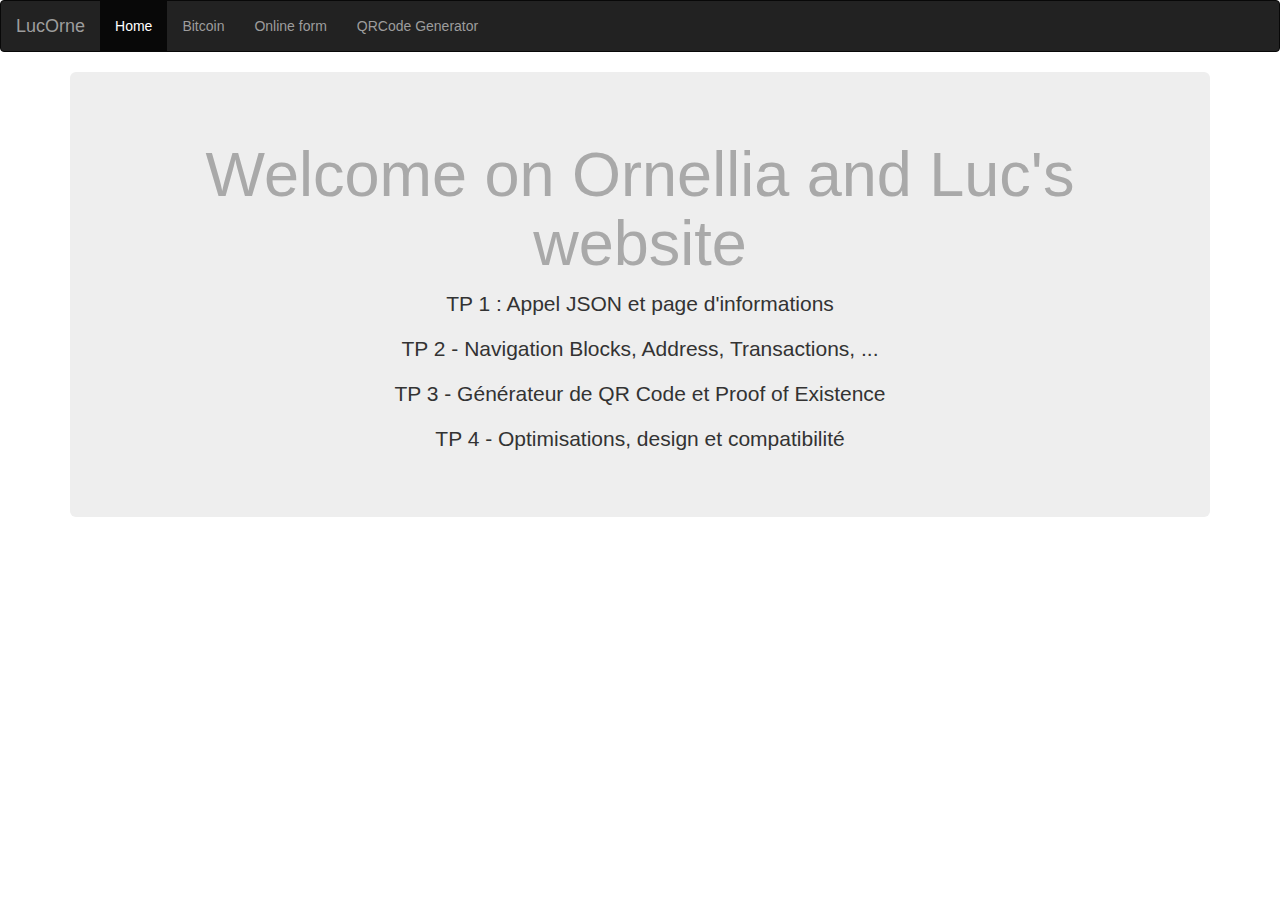
==== index.html @ 3d599d42 "Update index.html" ====
<!DOCTYPE html>
<html>
	<head>
		<title> LucOrne </title>
		<meta charset="utf-8" />
  		<meta name="viewport" content="width=device-width, initial-scale=1" />
		<link rel="stylesheet" href="https://maxcdn.bootstrapcdn.com/bootstrap/3.3.7/css/bootstrap.min.css">
		<link rel="shortcut" href="/favicon.ico">
 		<script src="https://ajax.googleapis.com/ajax/libs/jquery/3.2.1/jquery.min.js"></script>
  		<script src="https://maxcdn.bootstrapcdn.com/bootstrap/3.3.7/js/bootstrap.min.js"></script>
		<style>
		.bg-1 { 
		background-color: green ;
		color: #ffffff;
		}
		</style>
	</head>
	<body>
		<nav class="navbar navbar-inverse">
  <div class="container-fluid">
    <div class="navbar-header">
      <a class="navbar-brand" href="https://buity.github.io/">LucOrne</a>
    </div>
    <ul class="nav navbar-nav">
      <li class="active"><a href="https://buity.github.io/">Home</a></li>
      <li><a href="https://buity.github.io/bitcoin/">Bitcoin</a>
      <li><a href="https://buity.github.io/bitcoin/explorer/">Online form</a></li>
      <li><a href="https://buity.github.io/bitcoin/explorer/QRCode.html">QRCode Generator</a></li>
    </ul>
  </div>
</nav>
		<div class="container text-center">
		<div class="jumbotron">
			<span style="color:darkgrey ;font-weight:bold"> <h1> Welcome on Ornellia and Luc's website</h1> </span>
			<p> TP 1 : Appel JSON et page d'informations </p>
			<p> TP 2 - Navigation Blocks, Address, Transactions, ... </p>
			<p>TP 3 - Générateur de QR Code et Proof of Existence</p>
			<p>TP 4 - Optimisations, design et compatibilité</p>

		</div>
	</div>
		<script src="../custom.js"></script> 
	</body>
</html>
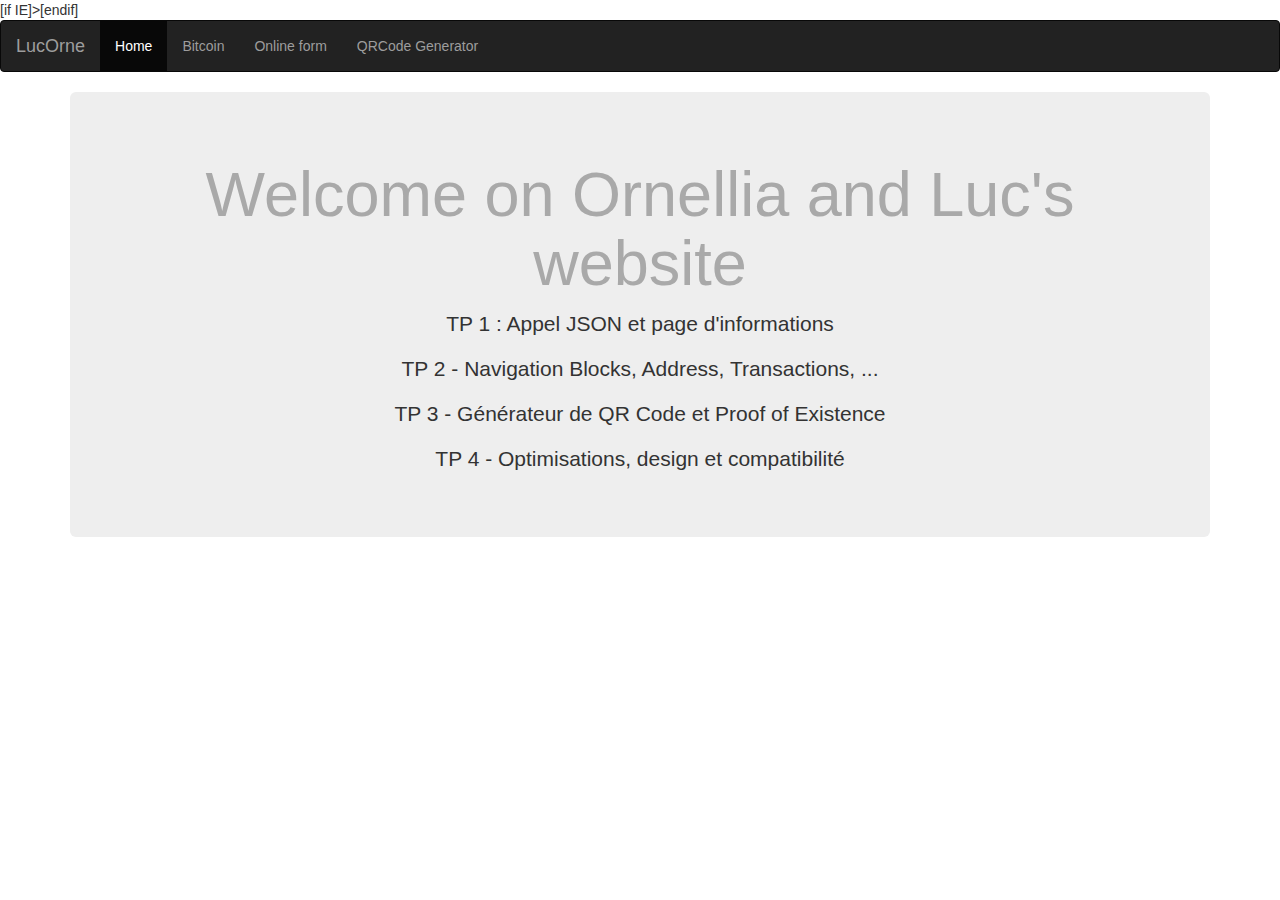
==== commit c92a0337: "Update index.html" ====
--- a/index.html
+++ b/index.html
@@ -5,37 +5,41 @@
 		<meta charset="utf-8" />
   		<meta name="viewport" content="width=device-width, initial-scale=1" />
 		<link rel="stylesheet" href="https://maxcdn.bootstrapcdn.com/bootstrap/3.3.7/css/bootstrap.min.css">
-		<link rel="shortcut" href="/favicon.ico">
+		<!--><link rel="shortcut" href="../favicon.ico"><!-->
+		<link rel="icon" type="image/png" href="favicon.png" />
+		[if IE]><link rel="shortcut icon" type="image/x-icon" href="favicon.ico" />[endif]
+
  		<script src="https://ajax.googleapis.com/ajax/libs/jquery/3.2.1/jquery.min.js"></script>
   		<script src="https://maxcdn.bootstrapcdn.com/bootstrap/3.3.7/js/bootstrap.min.js"></script>
 		<style>
-		.bg-1 { 
-		background-color: green ;
-		color: #ffffff;
-		}
+			.bg-1 { 
+			background-color: green ;
+			color: #ffffff;
+			}
 		</style>
 	</head>
 	<body>
 		<nav class="navbar navbar-inverse">
-  <div class="container-fluid">
-    <div class="navbar-header">
-      <a class="navbar-brand" href="https://buity.github.io/">LucOrne</a>
-    </div>
-    <ul class="nav navbar-nav">
-      <li class="active"><a href="https://buity.github.io/">Home</a></li>
-      <li><a href="https://buity.github.io/bitcoin/">Bitcoin</a>
-      <li><a href="https://buity.github.io/bitcoin/explorer/">Online form</a></li>
-      <li><a href="https://buity.github.io/bitcoin/explorer/QRCode.html">QRCode Generator</a></li>
-    </ul>
-  </div>
-</nav>
+		  <div class="container-fluid">
+		    <div class="navbar-header">
+		      <a class="navbar-brand" href="https://buity.github.io/">LucOrne</a>
+			    </div>
+				    <ul class="nav navbar-nav">
+				      <li class="active"><a href="https://buity.github.io/">Home</a></li>
+				      <li><a href="https://buity.github.io/bitcoin/">Bitcoin</a>
+				      <li><a href="https://buity.github.io/bitcoin/explorer/">Online form</a></li>
+				      <li><a href="https://buity.github.io/bitcoin/explorer/qrcode/">QRCode Generator</a></li>
+				    </ul>
+			  </div>
+		</nav>
+		
 		<div class="container text-center">
 		<div class="jumbotron">
 			<span style="color:darkgrey ;font-weight:bold"> <h1> Welcome on Ornellia and Luc's website</h1> </span>
 			<p> TP 1 : Appel JSON et page d'informations </p>
 			<p> TP 2 - Navigation Blocks, Address, Transactions, ... </p>
-			<p>TP 3 - Générateur de QR Code et Proof of Existence</p>
-			<p>TP 4 - Optimisations, design et compatibilité</p>
+			<p> TP 3 - Générateur de QR Code et Proof of Existence</p>
+			<p> TP 4 - Optimisations, design et compatibilité</p>
 
 		</div>
 	</div>
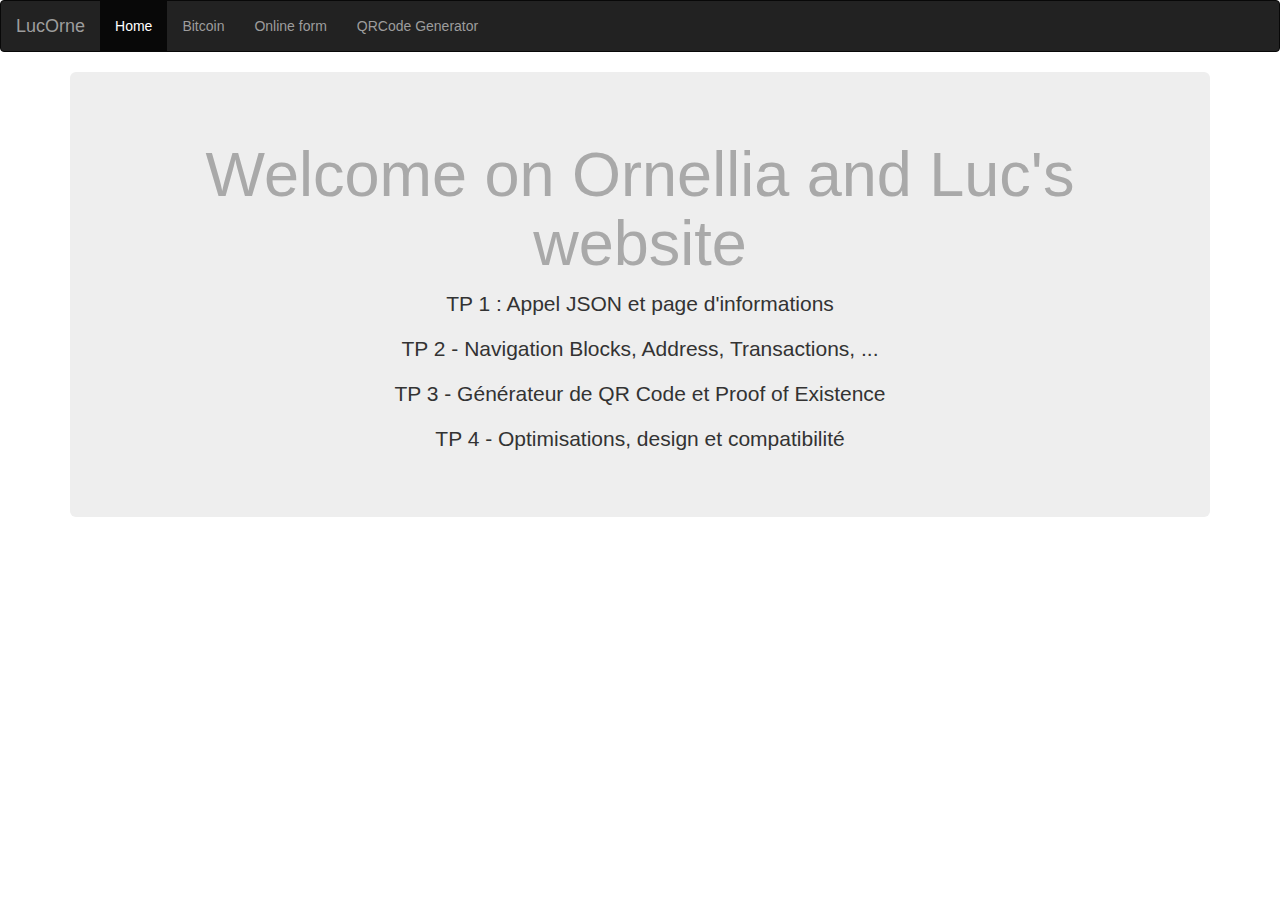
==== commit 75612a8c: "Update index.html" ====
--- a/index.html
+++ b/index.html
@@ -6,9 +6,9 @@
   		<meta name="viewport" content="width=device-width, initial-scale=1" />
 		<link rel="stylesheet" href="https://maxcdn.bootstrapcdn.com/bootstrap/3.3.7/css/bootstrap.min.css">
 		<!--><link rel="shortcut" href="../favicon.ico"><!-->
-		<link rel="icon" type="image/png" href="favicon.png" />
-		[if IE]><link rel="shortcut icon" type="image/x-icon" href="favicon.ico" />[endif]
-
+		<link rel="icon" type="image/png" href="favicon.ico" />
+		<!--[if IE]><link rel="shortcut icon" type="image/x-icon" href="favicon.ico" /><![endif]-->
+		
  		<script src="https://ajax.googleapis.com/ajax/libs/jquery/3.2.1/jquery.min.js"></script>
   		<script src="https://maxcdn.bootstrapcdn.com/bootstrap/3.3.7/js/bootstrap.min.js"></script>
 		<style>
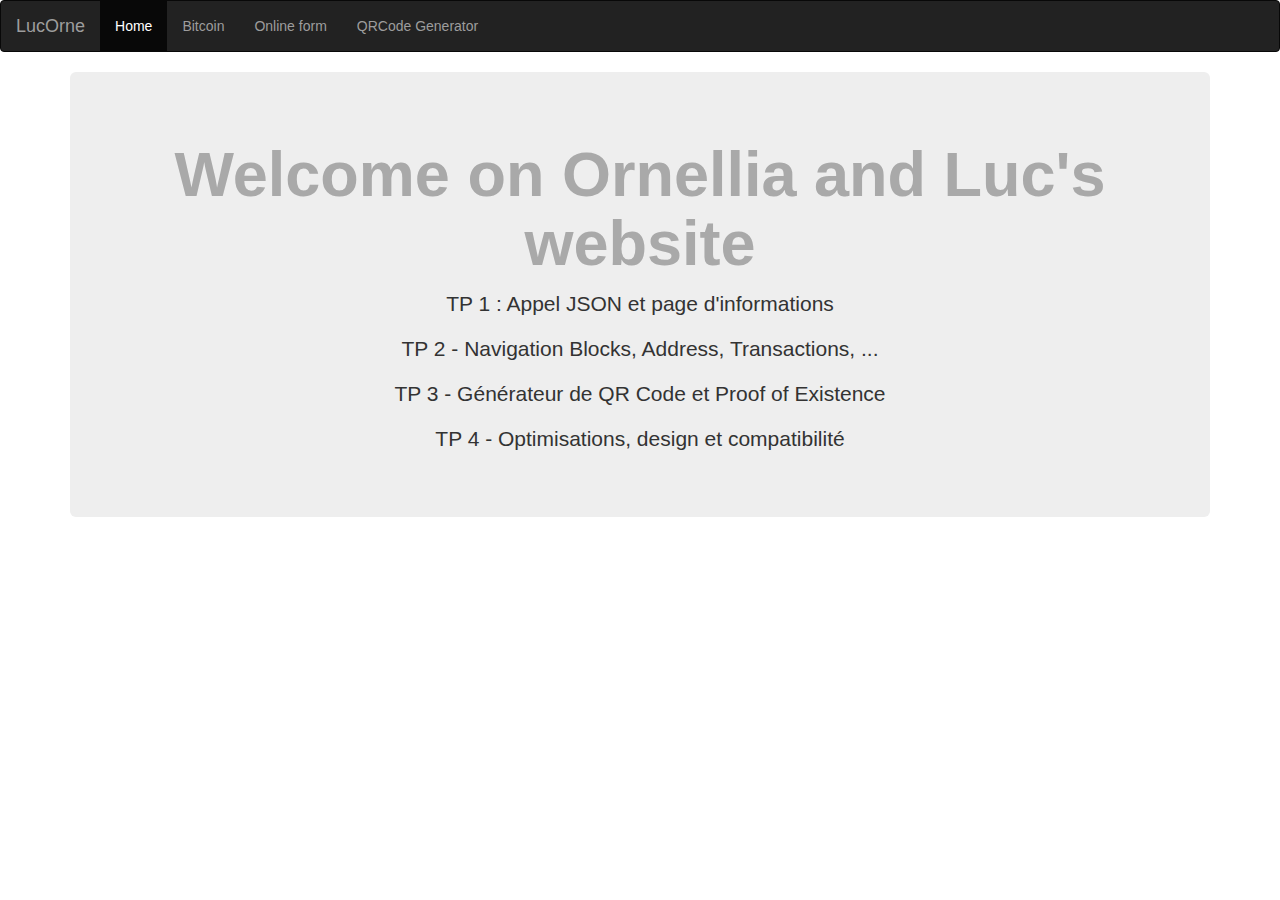
==== commit 6d4a233c: "Update index.html" ====
--- a/index.html
+++ b/index.html
@@ -5,10 +5,7 @@
 		<meta charset="utf-8" />
   		<meta name="viewport" content="width=device-width, initial-scale=1" />
 		<link rel="stylesheet" href="https://maxcdn.bootstrapcdn.com/bootstrap/3.3.7/css/bootstrap.min.css">
-		<!--><link rel="shortcut" href="../favicon.ico"><!-->
-		<link rel="icon" type="image/png" href="favicon.ico" />
-		<!--[if IE]><link rel="shortcut icon" type="image/x-icon" href="favicon.ico" /><![endif]-->
-		
+		<link rel="shortcut icon" href="/favicon.ico">
  		<script src="https://ajax.googleapis.com/ajax/libs/jquery/3.2.1/jquery.min.js"></script>
   		<script src="https://maxcdn.bootstrapcdn.com/bootstrap/3.3.7/js/bootstrap.min.js"></script>
 		<style>
@@ -35,7 +32,7 @@
 		
 		<div class="container text-center">
 		<div class="jumbotron">
-			<span style="color:darkgrey ;font-weight:bold"> <h1> Welcome on Ornellia and Luc's website</h1> </span>
+			<h1><span style="color:darkgrey ;font-weight:bold"> Welcome on Ornellia and Luc's website </span></h1>
 			<p> TP 1 : Appel JSON et page d'informations </p>
 			<p> TP 2 - Navigation Blocks, Address, Transactions, ... </p>
 			<p> TP 3 - Générateur de QR Code et Proof of Existence</p>
